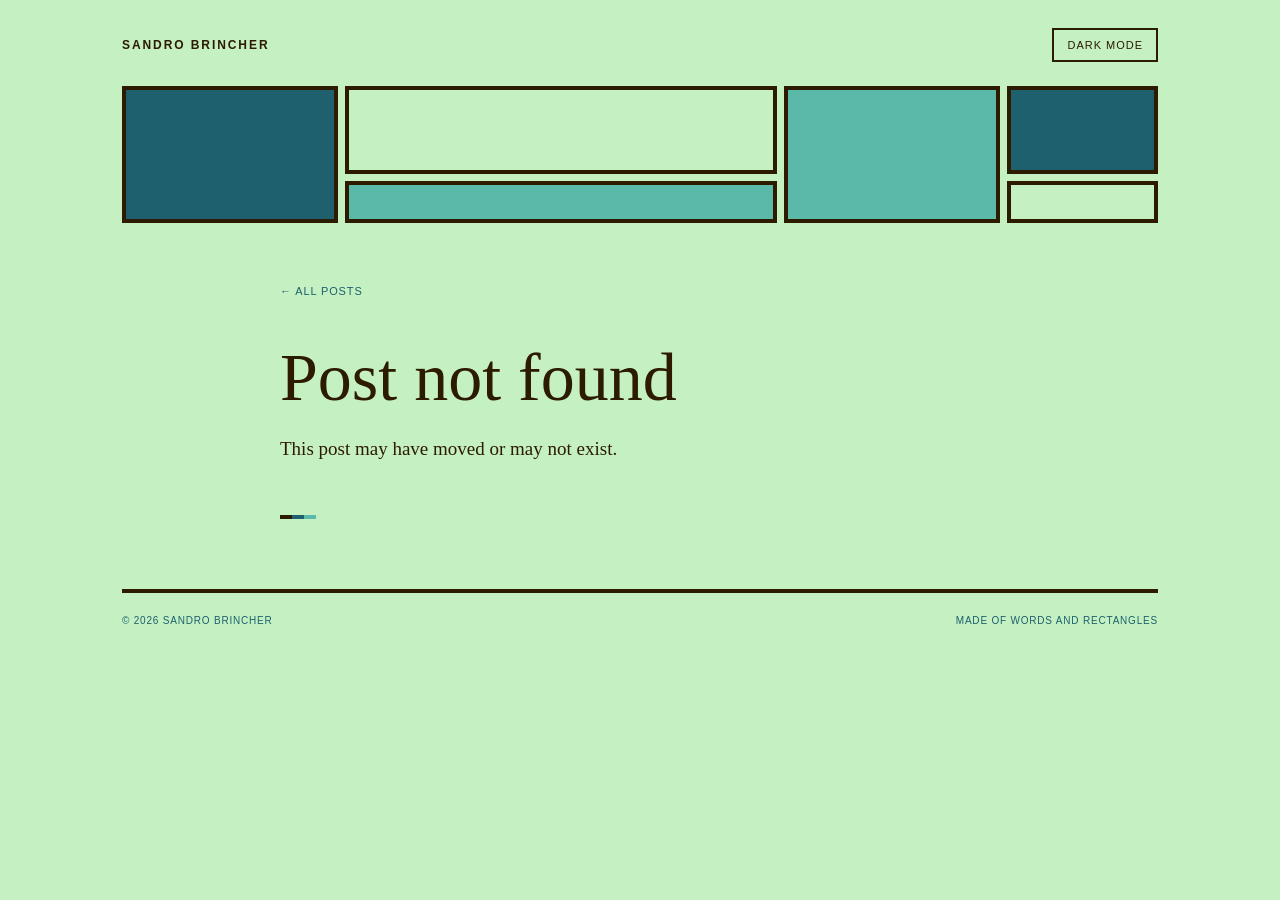
==== post.html @ d789cd5a "Uploaded  blog structure and post template" ====
<!doctype html>
<html lang="en">
<head>
  <meta charset="utf-8">
  <meta name="viewport" content="width=device-width, initial-scale=1">
  <meta name="description" content="A text by Sandro Brincher.">
  <title>Post | Sandro Brincher</title>
  <link rel="stylesheet" href="styles.css">
  <script src="posts.js" defer></script>
  <script src="script.js" defer></script>
</head>
<body>
  <div class="site-shell">
    <header class="site-header">
      <a class="site-name" href="index.html">Sandro Brincher</a>
      <button class="theme-toggle" type="button" aria-pressed="false">Dark mode</button>
    </header>

    <div class="mondrian" aria-hidden="true">
      <span class="tile tile-a"></span>
      <span class="tile tile-b"></span>
      <span class="tile tile-c"></span>
      <span class="tile tile-d"></span>
      <span class="tile tile-e"></span>
      <span class="tile tile-f"></span>
    </div>

    <main class="post-main">
      <a class="back-link" href="index.html">← All posts</a>
      <article id="post" class="post-article" aria-live="polite">
        <p>Loading post…</p>
      </article>
    </main>

    <footer class="site-footer">
      <span>© <span id="year"></span> Sandro Brincher</span>
      <span>Made of words and rectangles</span>
    </footer>
  </div>
</body>
</html>
---- styles.css ----
:root {
  --brown: #2d1b00;
  --blue: #1e606e;
  --green: #5ab9a8;
  --mint: #c4f0c2;

  --page-bg: var(--mint);
  --page-fg: var(--brown);
  --line: var(--brown);
  --muted: var(--blue);
}

* {
  box-sizing: border-box;
}

html {
  color-scheme: light;
}

body {
  margin: 0;
  background: var(--page-bg);
  color: var(--page-fg);
  font-family: Georgia, "Times New Roman", serif;
  transition: background-color 180ms ease, color 180ms ease;
}

body.dark {
  --page-bg: var(--brown);
  --page-fg: var(--mint);
  --line: var(--mint);
  --muted: var(--green);
}

body.dark {
  color-scheme: dark;
}

a {
  color: inherit;
}

.site-shell {
  width: min(1100px, 100%);
  margin: 0 auto;
  padding: 28px 32px 0;
}

.site-header {
  display: flex;
  align-items: center;
  justify-content: space-between;
  gap: 20px;
  margin-bottom: 24px;
}

.site-name,
.eyebrow,
.theme-toggle,
.post-meta,
.back-link,
.site-footer {
  font-family: Arial, Helvetica, sans-serif;
}

.site-name {
  font-size: 12px;
  font-weight: 700;
  letter-spacing: 0.16em;
  text-decoration: none;
  text-transform: uppercase;
}

.theme-toggle {
  padding: 9px 13px;
  border: 2px solid var(--line);
  border-radius: 0;
  background: transparent;
  color: inherit;
  cursor: pointer;
  font-size: 11px;
  letter-spacing: 0.09em;
  text-transform: uppercase;
}

.theme-toggle:hover,
.theme-toggle:focus-visible {
  background: var(--blue);
  color: var(--mint);
}

.mondrian {
  display: grid;
  grid-template-columns: 1fr 2fr 1fr 0.7fr;
  grid-template-rows: 88px 42px;
  gap: 7px;
  margin-bottom: 58px;
}

.tile {
  display: block;
  min-width: 0;
  border: 4px solid var(--line);
}

.tile-a { grid-column: 1; grid-row: 1 / 3; background: var(--blue); }
.tile-b { grid-column: 2; grid-row: 1; background: var(--mint); }
.tile-c { grid-column: 3; grid-row: 1 / 3; background: var(--green); }
.tile-d { grid-column: 4; grid-row: 1; background: var(--blue); }
.tile-e { grid-column: 2; grid-row: 2; background: var(--green); }
.tile-f { grid-column: 4; grid-row: 2; background: var(--mint); }

.home-main,
.post-main {
  width: min(720px, 100%);
  margin: 0 auto;
}

.section-heading {
  margin-bottom: 42px;
}

.eyebrow {
  color: var(--muted);
  font-size: 11px;
  letter-spacing: 0.12em;
  text-transform: uppercase;
}

h1 {
  margin: 12px 0 0;
  font-size: clamp(42px, 7vw, 68px);
  font-weight: 400;
  line-height: 1.02;
}

.post-list {
  display: grid;
  gap: 0;
}

.post-list-item {
  display: grid;
  grid-template-columns: minmax(0, 1fr) auto;
  align-items: baseline;
  gap: 18px;
  padding: 20px 0;
  border-top: 1px solid var(--line);
  text-decoration: none;
}

.post-list-item:last-child {
  border-bottom: 1px solid var(--line);
}

.post-list-item:hover .post-list-title {
  color: var(--blue);
}

body.dark .post-list-item:hover .post-list-title {
  color: var(--green);
}

.post-list-title {
  font-size: clamp(21px, 3vw, 28px);
  font-weight: 400;
  line-height: 1.2;
}

.post-meta {
  color: var(--muted);
  font-size: 11px;
  letter-spacing: 0.06em;
  white-space: nowrap;
}

.back-link {
  display: inline-block;
  margin-bottom: 34px;
  color: var(--muted);
  font-size: 11px;
  letter-spacing: 0.08em;
  text-decoration: none;
  text-transform: uppercase;
}

.back-link:hover {
  text-decoration: underline;
}

.post-article h1 {
  margin-bottom: 20px;
}

.post-byline {
  margin-bottom: 8px;
  font-family: Arial, Helvetica, sans-serif;
  font-size: 13px;
}

.post-date {
  margin-bottom: 48px;
  color: var(--muted);
  font-family: Arial, Helvetica, sans-serif;
  font-size: 11px;
  letter-spacing: 0.08em;
  text-transform: uppercase;
}

.post-content {
  font-size: 19px;
  line-height: 1.8;
  overflow-wrap: anywhere;
}

.post-content p {
  margin: 0 0 24px;
}

.post-content h2,
.post-content h3 {
  margin: 1.8em 0 0.7em;
  font-weight: 400;
  line-height: 1.2;
}

.post-content blockquote {
  margin: 32px 0;
  padding-left: 20px;
  border-left: 4px solid var(--blue);
  color: var(--muted);
}

.post-content img {
  display: block;
  max-width: 100%;
  height: auto;
  margin: 32px 0;
}

.post-content a {
  text-decoration-thickness: 1px;
  text-underline-offset: 3px;
}

.post-divider {
  display: flex;
  width: 36px;
  height: 4px;
  margin: 48px 0;
}

.post-divider span {
  display: block;
  width: 12px;
  height: 4px;
}

/* The divider always excludes the current page background. */
.post-divider span:nth-child(1) { background: var(--blue); }
.post-divider span:nth-child(2) { background: var(--green); }
.post-divider span:nth-child(3) { background: var(--mint); }

body:not(.dark) .post-divider span:nth-child(1) { background: var(--brown); }
body:not(.dark) .post-divider span:nth-child(2) { background: var(--blue); }
body:not(.dark) .post-divider span:nth-child(3) { background: var(--green); }

.site-footer {
  display: flex;
  justify-content: space-between;
  gap: 16px;
  margin-top: 70px;
  padding: 22px 0 26px;
  border-top: 4px solid var(--line);
  color: var(--muted);
  font-size: 10px;
  letter-spacing: 0.08em;
  text-transform: uppercase;
}

.empty-state {
  padding: 22px 0;
  border-top: 1px solid var(--line);
  font-size: 16px;
}

@media (max-width: 600px) {
  .site-shell {
    padding: 18px 18px 0;
  }

  .mondrian {
    grid-template-rows: 64px 30px;
    gap: 5px;
    margin-bottom: 42px;
  }

  .tile {
    border-width: 3px;
  }

  .post-list-item {
    grid-template-columns: 1fr;
    gap: 8px;
  }

  .post-content {
    font-size: 17px;
    line-height: 1.75;
  }

  .site-footer {
    flex-direction: column;
  }
}
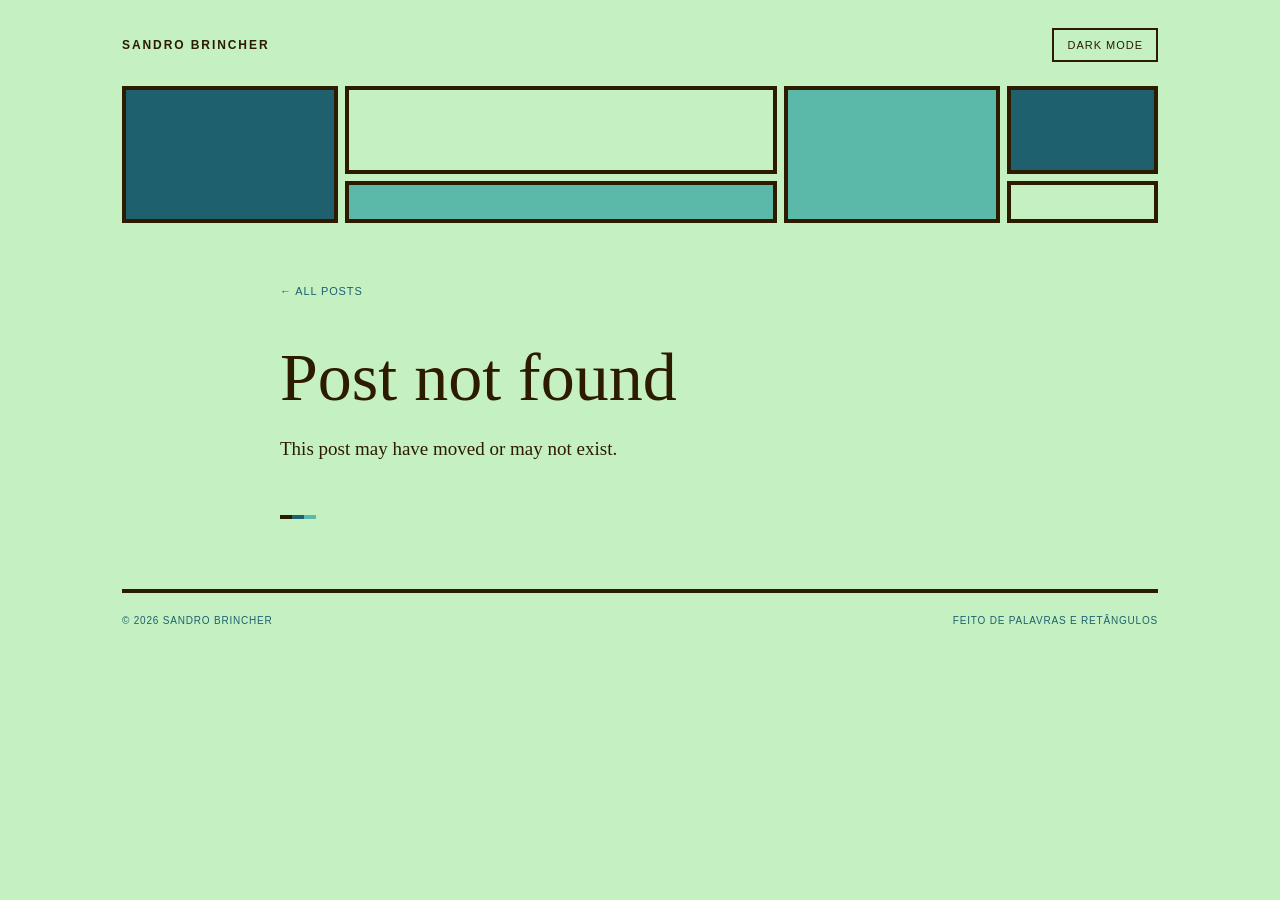
==== commit a0f7cde0: "Update post.html" ====
--- a/post.html
+++ b/post.html
@@ -34,7 +34,7 @@
 
     <footer class="site-footer">
       <span>© <span id="year"></span> Sandro Brincher</span>
-      <span>Made of words and rectangles</span>
+      <span>Feito de palavras e retângulos</span>
     </footer>
   </div>
 </body>
